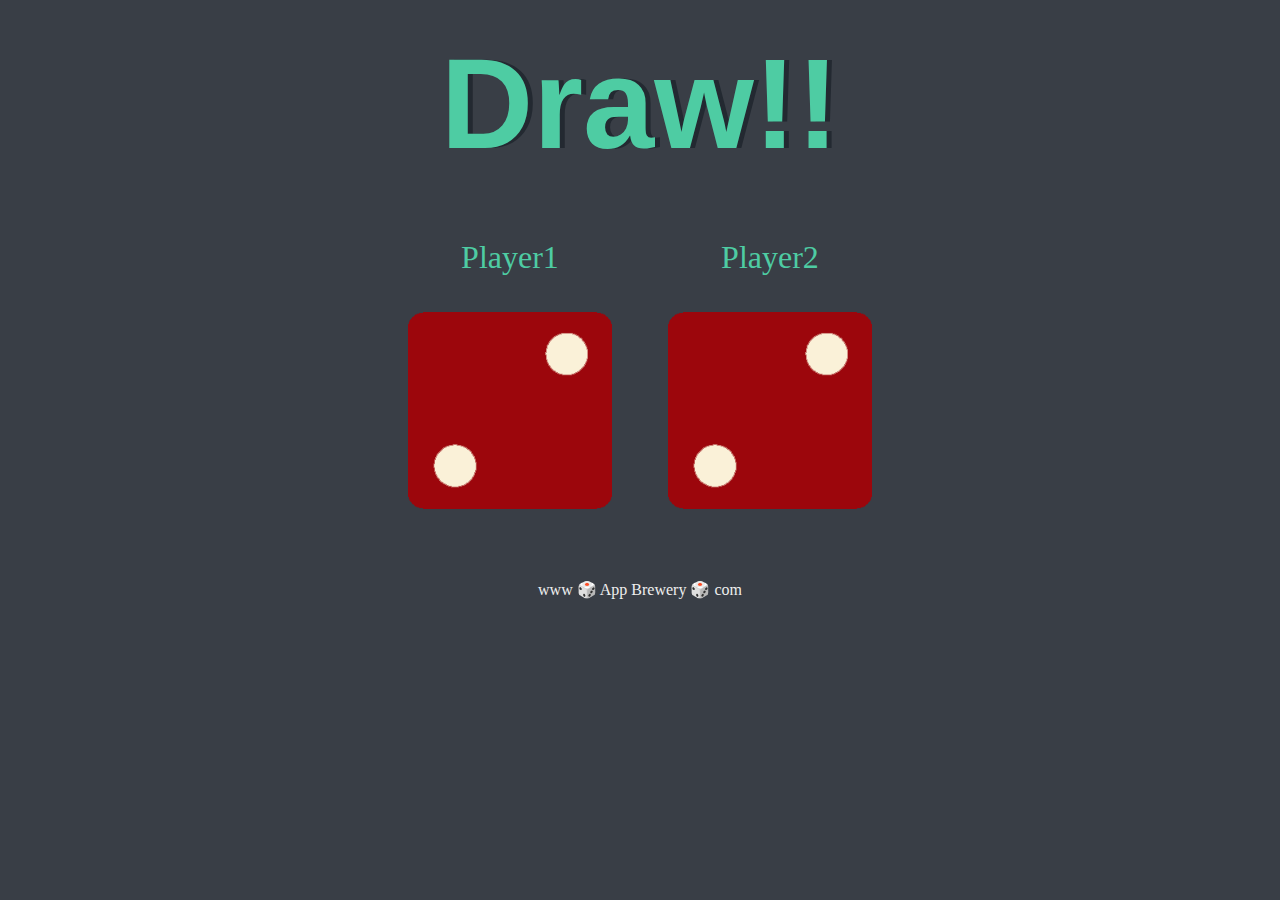
==== index.html @ 4b03f725 "Rename bmi.html to index.html" ====
<!DOCTYPE html>
<html lang="en">
<head>
    <meta charset="UTF-8">
    <meta name="viewport" content="width=device-width, initial-scale=1.0">
    <title>Document</title>
    <link rel="stylesheet" href="bmi.css" type="text/css">
</head>
<body>
    <div class="container">
        <h1>Refresh Me</h1>
        <div class="dice">
            <p>Player1</p>
            <img  class="img1" src="dice6.png" alt="">
        </div>
        <div class="dice">
            <p>Player2</p>
            <img  class="img2" src="dice6.png" alt="">
        </div>
    </div>

    <footer>
        www 🎲 App Brewery 🎲 com
      </footer>
    <script src="bmi.js"></script>
</body>
</html>
---- bmi.css ----
.container{
    margin: auto;
    width:70%;
    text-align: center;

}

.dice{
    text-align: center;
    display:inline-block;
}

body{
    background-color:#393E46;
}

h1{
    font-size: 8rem;
    font-family: 'Trebuchet MS', 'Lucida Sans Unicode', 'Lucida Grande', 'Lucida Sans', Arial, sans-serif;
    margin: 30px;
    text-shadow: 5px 0 #232931;
    color: #4ECCA3;
}

p {
    font-size: 2rem;
    color: #4ECCA3;
    font-family: 'Indie Flower', cursive;
  }
  
  img {
    width: 80%;
  }
  footer {
    margin-top: 5%;
    color: #EEEEEE;
    text-align: center;
    font-family: 'Indie Flower', cursive;
  
  }
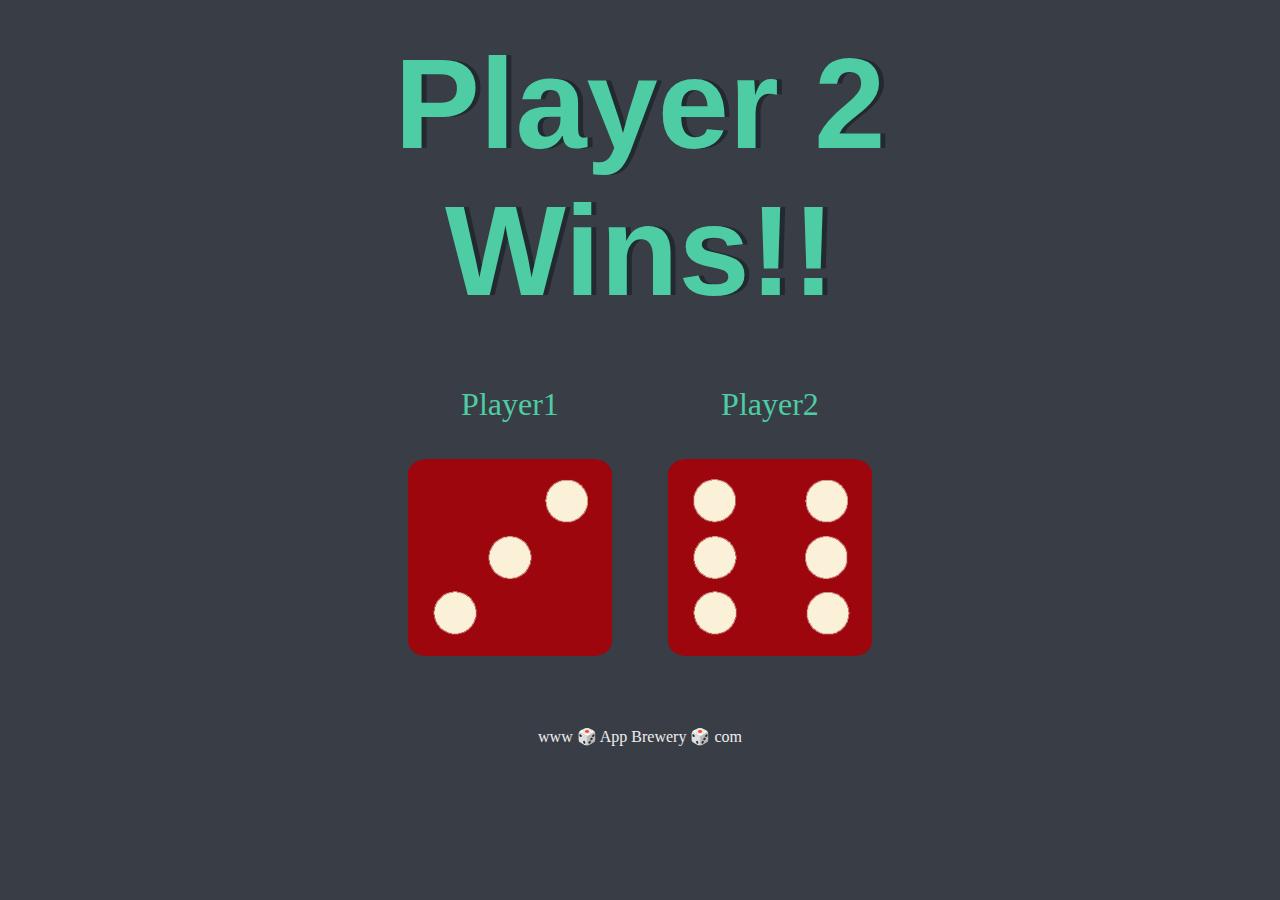
==== commit a92e3f80: "Update index.html" ====
--- a/index.html
+++ b/index.html
@@ -4,7 +4,7 @@
     <meta charset="UTF-8">
     <meta name="viewport" content="width=device-width, initial-scale=1.0">
     <title>Document</title>
-    <link rel="stylesheet" href="bmi.css" type="text/css">
+    <link rel="stylesheet" href="style.css" type="text/css">
 </head>
 <body>
     <div class="container">
@@ -22,6 +22,6 @@
     <footer>
         www 🎲 App Brewery 🎲 com
       </footer>
-    <script src="bmi.js"></script>
+    <script src="main.js"></script>
 </body>
 </html>
--- a/style.css
+++ b/style.css
@@ -0,0 +1,40 @@
+.container{
+    margin: auto;
+    width:70%;
+    text-align: center;
+
+}
+
+.dice{
+    text-align: center;
+    display:inline-block;
+}
+
+body{
+    background-color:#393E46;
+}
+
+h1{
+    font-size: 8rem;
+    font-family: 'Trebuchet MS', 'Lucida Sans Unicode', 'Lucida Grande', 'Lucida Sans', Arial, sans-serif;
+    margin: 30px;
+    text-shadow: 5px 0 #232931;
+    color: #4ECCA3;
+}
+
+p {
+    font-size: 2rem;
+    color: #4ECCA3;
+    font-family: 'Indie Flower', cursive;
+  }
+  
+  img {
+    width: 80%;
+  }
+  footer {
+    margin-top: 5%;
+    color: #EEEEEE;
+    text-align: center;
+    font-family: 'Indie Flower', cursive;
+  
+  }  
